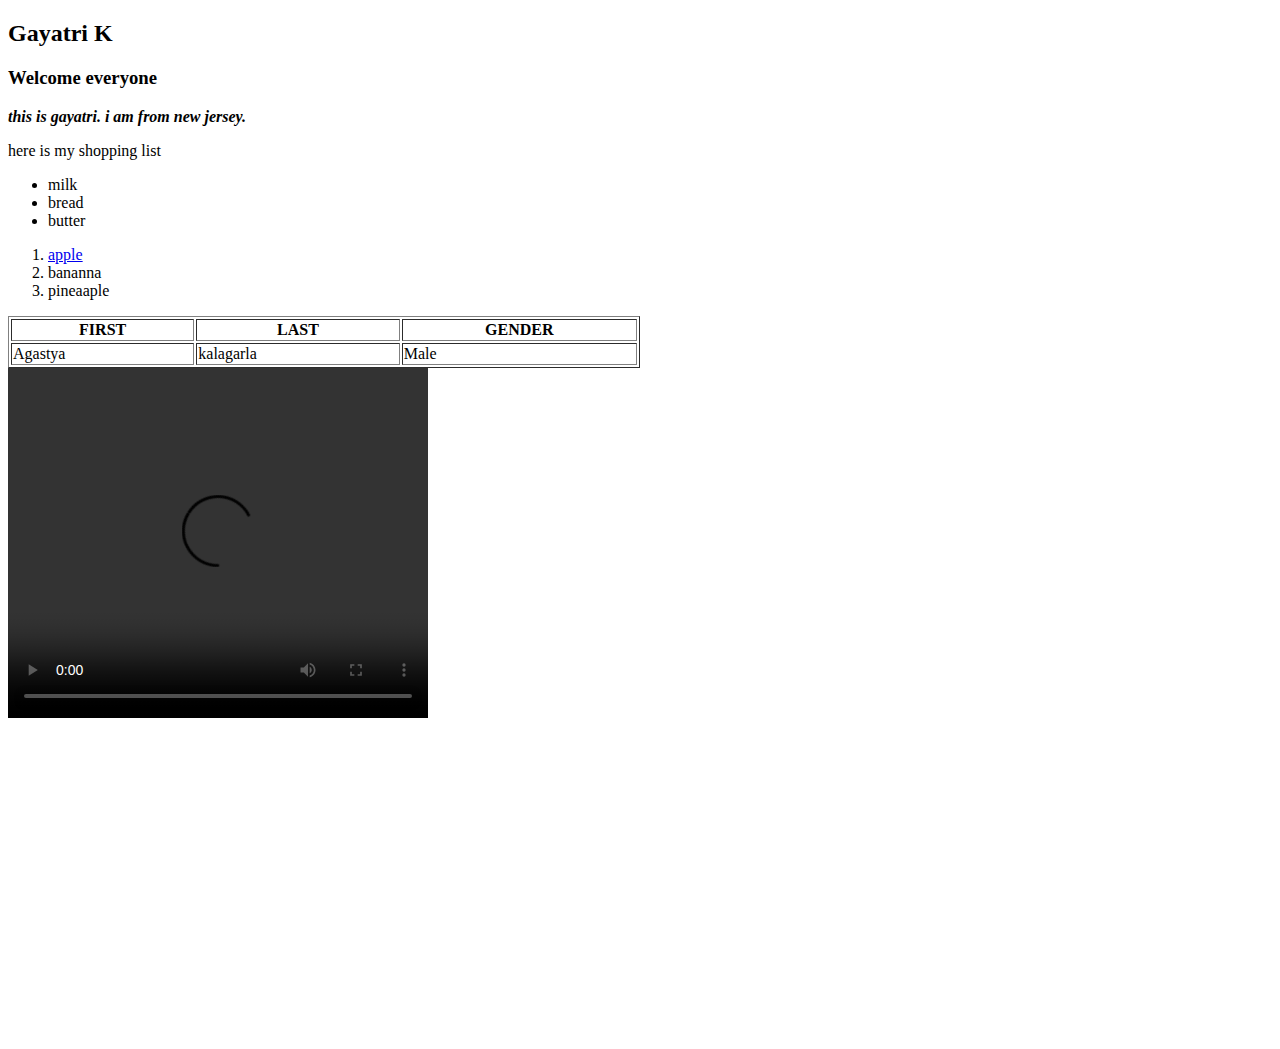
==== Homework_prework/day1.html @ 8bcba879 "my first commit for practice" ====
<!DOCTYPE html>
<html>
<head>
	<title>GAYATRI</title>
</head>

<body>

 <h2>Gayatri K</h2>
 <h3>Welcome everyone</h3>
  <p><b><i>this is gayatri. i am from new jersey. </i></b></p>
  <p>here is my shopping list</p>
  <div> 
  <!..img src="../Images/Elephant.jpg"..>

  <UL>
  	<LI>milk</LI>
  	<li>bread</li>
  	<li>butter</li>
  </UL>
</div>
  <ol>
  	<li> <a href = "https://www.costco.com"> apple </a></li>
  	<li>bananna</li>
  	<li>pineaaple</li>
  </ol>
  <table width = "50%" border = solid>
    <tr>
       <th>FIRST</th>
       <TH>LAST</TH>
       <TH>GENDER</TH>
       
       
    </tr>
    <tr>
     <td>Agastya</td>
     <td>kalagarla</td>
     <td>Male</td>
   </tr>
  </table>

  <video width="420" height="350" controls>
    <source src="https://www.youtube.com/watch?v=UB1O30fR-EE&t=541s">
  </video>
<div>
  <iframe width="560" height="315" src="https://www.youtube.com/embed/fdQqDl_edFc" frameborder="0" allow="accelerometer; autoplay; clipboard-write; encrypted-media; gyroscope; picture-in-picture" allowfullscreen></iframe>
</div>
</body>
</html>
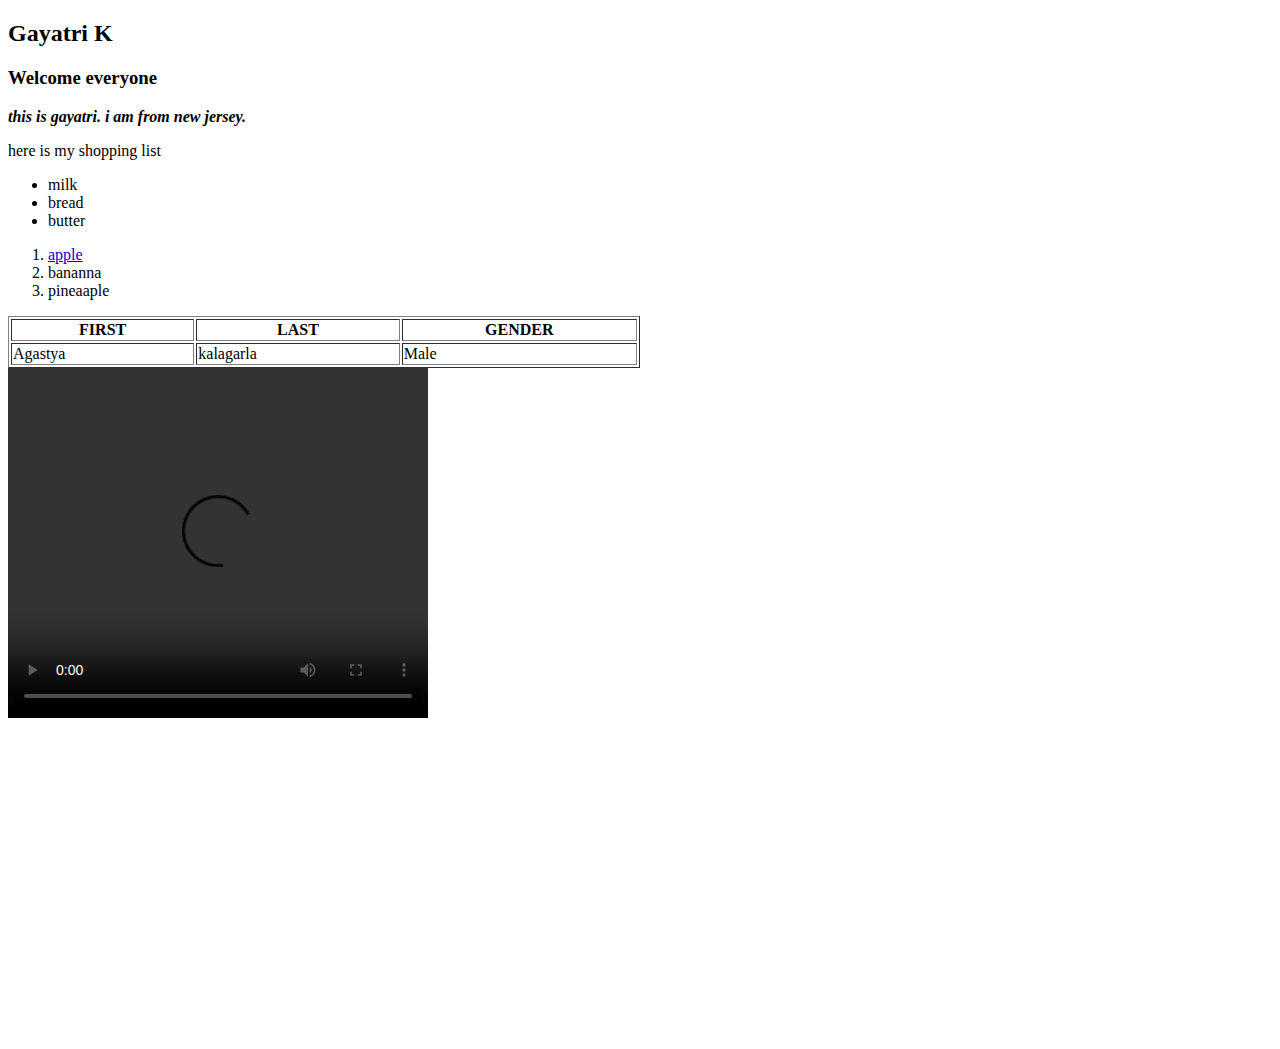
==== commit 9626a3fb: "change title" ====
--- a/Homework_prework/day1.html
+++ b/Homework_prework/day1.html
@@ -1,7 +1,7 @@
 <!DOCTYPE html>
 <html>
 <head>
-	<title>GAYATRI</title>
+	<title>GAYATRI day 1 practice</title>
 </head>
 
 <body>
